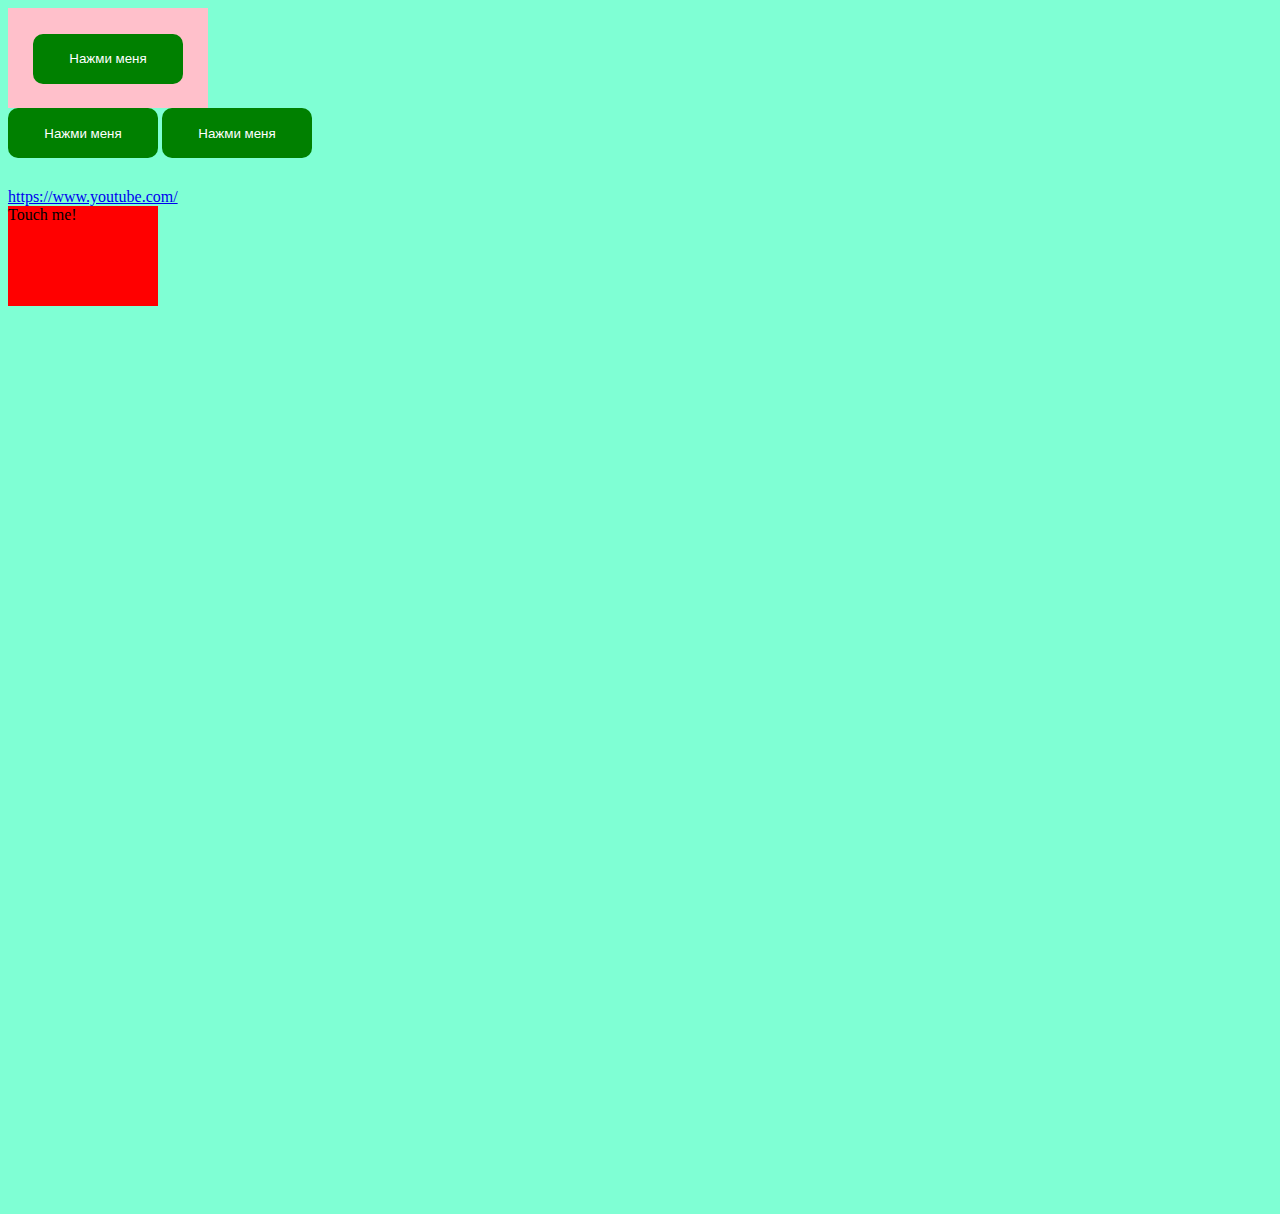
==== index.html @ ff6a5f72 "async and defer" ====
<!DOCTYPE html>
<html lang="en">
<head>
    <meta charset="UTF-8">
    <meta http-equiv="X-UA-Compatible" content="IE=edge">
    <meta name="viewport" content="width=device-width, initial-scale=1.0">
    <title>Practic</title>
    <link rel="stylesheet" href="style/style.css">
    <link rel="stylesheet" href="style/GetElementsFromPage.css">
    <link rel="stylesheet" href="style/event.css">
</head>
<body>
    <!-- Get Elements From Page -->
    <!-- <section>
        <div class="box_wrapper">
            <div class="box_kv" id='box'>
              <div class="box_content">1</div>
            </div>
            <div class="box_kv">
              <div class="box_content">2</div>
            </div>
            <div class="box_kv">
              <div class="box_content">3</div>
            </div>
            <div class="box_kv">
              <div class="box_content">4</div>
            </div>
          </div>
          
          <div class="cirle_wrapper">
            <div class="circle">
              <div class="circle_content">1</div>
            </div>
            <div class="circle">
              <div class="circle_content">2</div>
            </div>
            <div class="circle">
              <div class="circle_content">3</div>
            </div>
            <div class="circle">
              <div class="circle_content">4</div>
            </div>
            <div class="circle">
              <div class="circle_content">5</div>
            </div>
          </div>
          <div class="btn_wrapper">
            <button class="btn">Button1</button>
            <button class="btn">Button2</button>
            <button class="btn">Button3</button>
          </div>
          
    </section> -->

    <section>
      <div class="overlay">
        <button id="btn">Нажми меня</button>
      </div>
		  <button >Нажми меня</button>
		  <button>Нажми меня</button>

    	<a href="https://www.youtube.com/">https://www.youtube.com/</a>
		
    </section>

    <!-- event on mobile -->
    <section class="mobile-event">
      <div class="box">
        Touch me!
      </div>
    </section>
    <!-- <script src="script.js"></script> -->
    <!-- <script src="scripts/script.js"></script>
    <script src="scripts/lecture.js"></script>
    <script src="scripts/Method_and_property_string_and_number.js"></script>
    <script src="scripts/call-back.js"></script>
    <script src="scripts/Object_&_destruction.js"></script>
    <script src="scripts/array.js"></script>
    <script src="scripts/clone_&_spredOperator.js"></script>
    <script src="scripts/OOP_basic.js"></script> -->
    <!-- <script src="scripts/breackPoint.js"></script> -->
    <!-- <script src="scripts/GetElementsFromPage.js"></script> -->
    <!-- <script src="scripts/event.js"></script> -->
    <script defer src="scripts/defer_&_async.js"></script>
</body>
</html>
---- style/style.css ----
body {
    background-color: aquamarine;
}
---- style/GetElementsFromPage.css ----
.box_wrapper, .cirle_wrapper {
    display: flex;
    min-height: 200px;
    flex-wrap: wrap;
    justify-content: center;
  }
  
  .box_kv,
  .circle{
    min-width: 100px;
    height: 100px;
    background-color: blue;
    margin: 20px 20px;
    display: flex;
    
    justify-content: center;
    align-items: center;
    color: white;
    font-size: 24px;
  }
  
  .cirle_wrapper .circle {
    border-radius: 100%;
    background-color: green;
  }

.black {
  background-color: black;
  width: 200px;
  min-height: 10px;
  margin: 20px auto;
  color: red;
  font-size: 24px;
  text-align: center;
  border: 1px solid white;
  padding: 10px;
  line-height: 24px;
}
---- style/event.css ----
button {
    width: 150px;
    height: 50px;
    background-color: green;
    border: none;
    color: #fff;
    border-radius: 10px;
    outline: none;
    cursor: pointer;
    transition: 0.3s;
  }
  button:hover {
    transform: scale(0.95);
  }
  .overlay {
    background-color: pink;
    width: 200px;
    height: 100px;
    text-align: center;
    line-height: 100px;
  }
  a {
    display: block;
    margin-top: 30px;
  }

  .mobile-event {
    height: 1000px;
  }

  .mobile-event .box {
    width: 150px;
    height: 100px;
    background-color: red;
  }
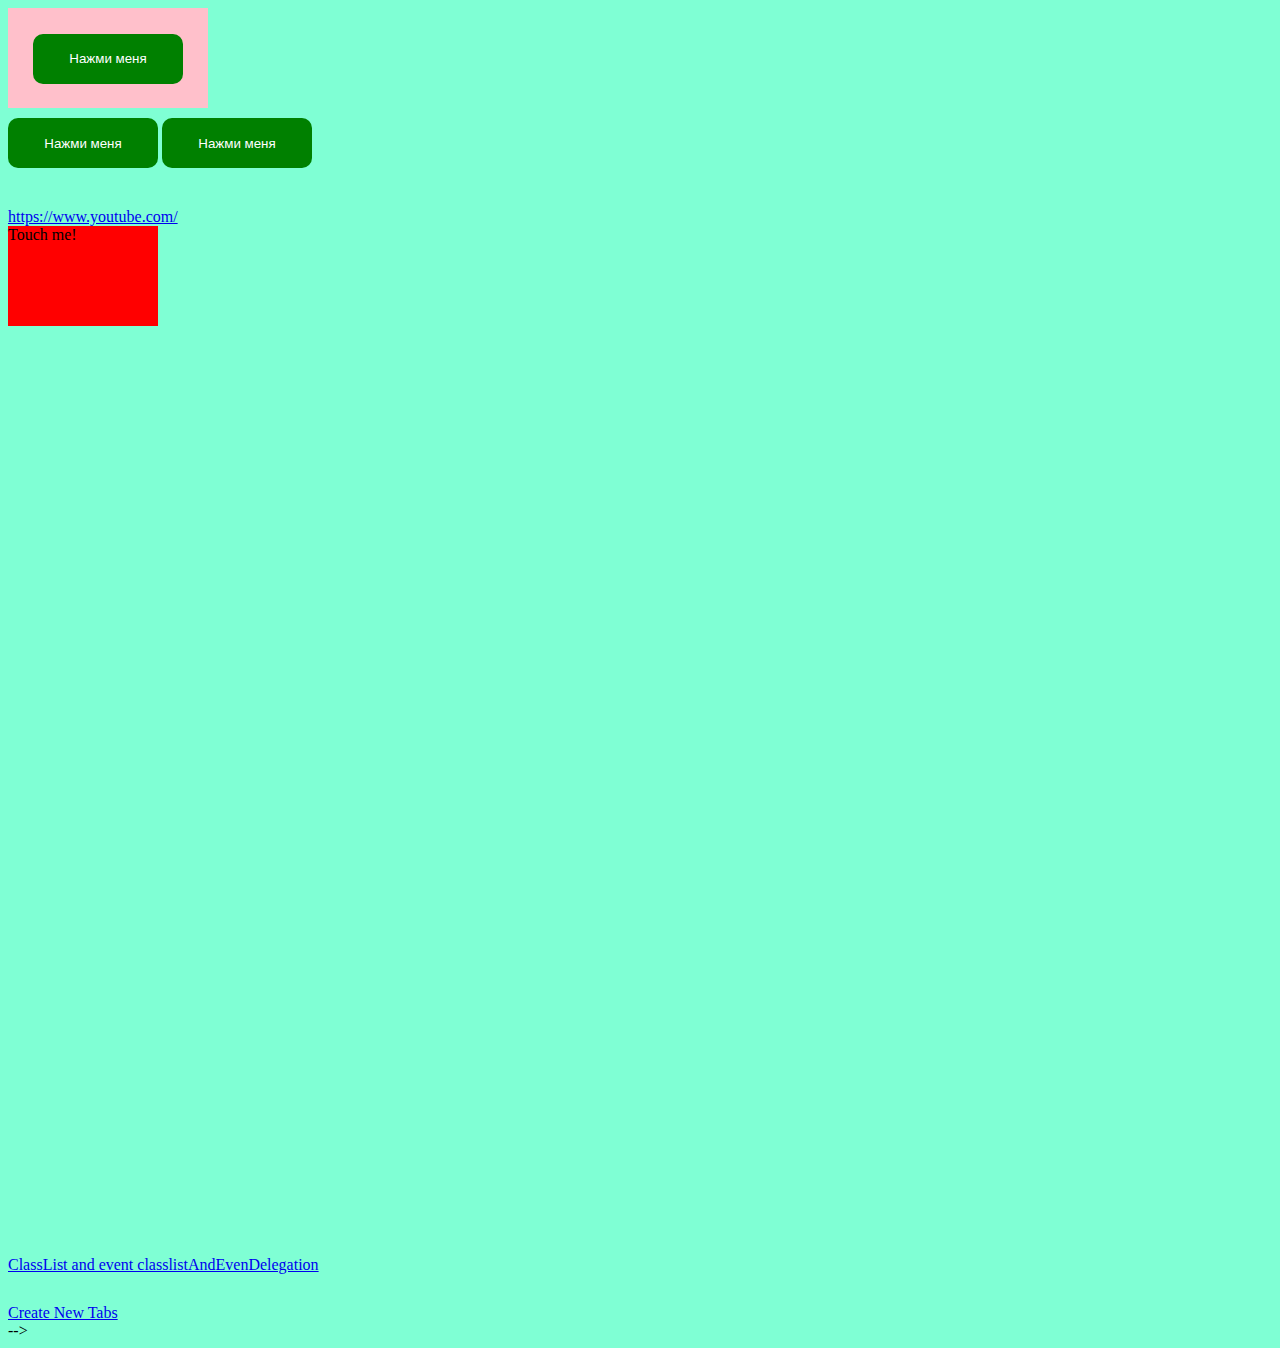
==== commit c3849057: "create tabs on page" ====
--- a/index.html
+++ b/index.html
@@ -69,18 +69,21 @@
         Touch me!
       </div>
     </section>
+    
+    <a href="classlistAndEvenDelegation/classlist.html">ClassList and event classlistAndEvenDelegation</a>
+    <a href="Tabs/tabs.html">Create New Tabs</a>
     <!-- <script src="script.js"></script> -->
     <!-- <script src="scripts/script.js"></script>
-    <script src="scripts/lecture.js"></script>
-    <script src="scripts/Method_and_property_string_and_number.js"></script>
-    <script src="scripts/call-back.js"></script>
-    <script src="scripts/Object_&_destruction.js"></script>
-    <script src="scripts/array.js"></script>
-    <script src="scripts/clone_&_spredOperator.js"></script>
-    <script src="scripts/OOP_basic.js"></script> -->
+    <!-- <script src="scripts/lecture.js"></script> -->
+    <!-- <script src="scripts/Method_and_property_string_and_number.js"></script> -->
+    <!-- <script src="scripts/call-back.js"></script> -->
+    <!-- <script src="scripts/Object_&_destruction.js"></script> -->
+    <!-- <script src="scripts/array.js"></script> -->
+    <!-- <script src="scripts/clone_&_spredOperator.js"></script> -->
+    <!-- <script src="scripts/OOP_basic.js"></script> --> -->
     <!-- <script src="scripts/breackPoint.js"></script> -->
     <!-- <script src="scripts/GetElementsFromPage.js"></script> -->
     <!-- <script src="scripts/event.js"></script> -->
-    <script defer src="scripts/defer_&_async.js"></script>
+    <!-- <script defer src="scripts/defer_&_async.js"></script> -->
 </body>
 </html>--- a/style/style.css
+++ b/style/style.css
@@ -1,3 +1,46 @@
 body {
     background-color: aquamarine;
-}+}
+
+  .box {
+    position: absolute;
+    width: 100px;
+    height: 100px;
+    background-color: blue;
+  }
+  .wrapper {
+    position: relative;
+    width: 400px;
+    height: 400px;
+    border: 3px solid red;
+  }
+  .btn-block {
+      padding: 10px;
+      background-color: grey;
+      margin-top: 10px;
+  }
+  button {
+    margin-bottom: 10px;
+    margin-top: 10px;
+    width: 100px;
+    height: 40px;
+    background-color: yellow;
+    border: none;
+    transition: 0.3s all;
+  }
+  
+  .blue {
+      background-color: blue;
+  }
+  
+  .red {
+      background-color: red;
+  }
+
+  .yellow {
+    background-color: yellow;
+  }
+
+  .green {
+    background-color: green;
+  }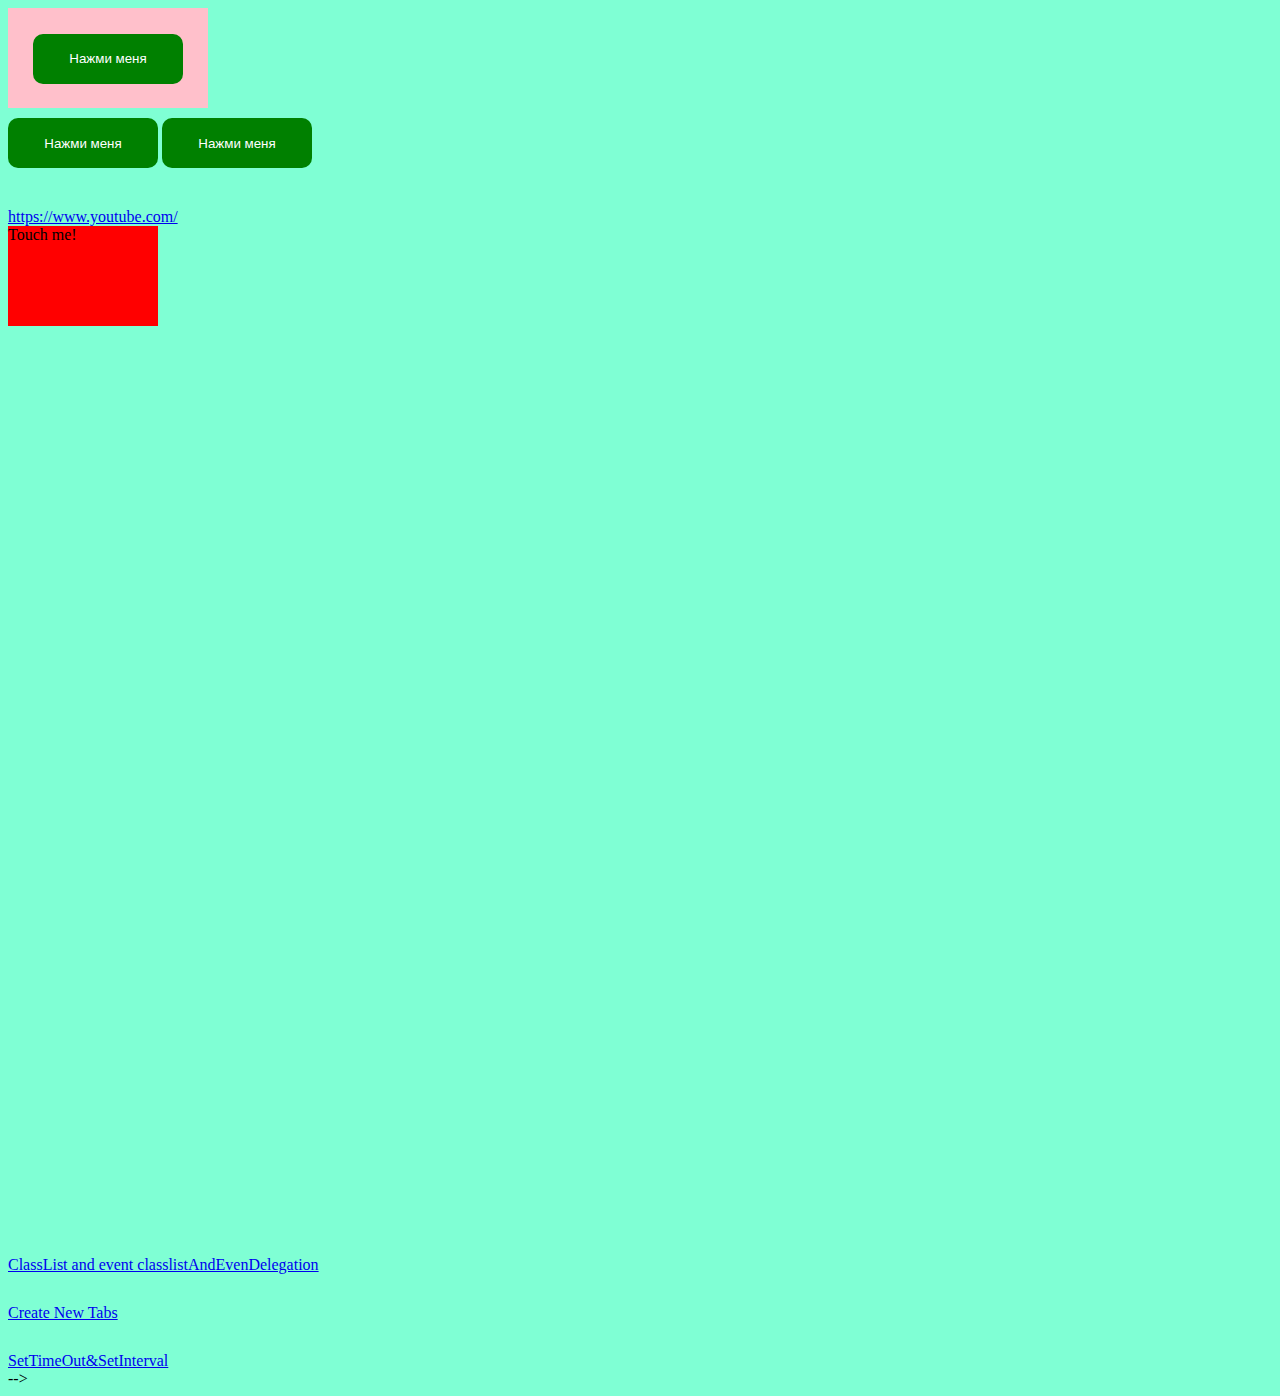
==== commit 56ed1558: "работа с датами" ====
--- a/index.html
+++ b/index.html
@@ -72,6 +72,7 @@
     
     <a href="classlistAndEvenDelegation/classlist.html">ClassList and event classlistAndEvenDelegation</a>
     <a href="Tabs/tabs.html">Create New Tabs</a>
+    <a href="SetTimeuot&SetInterval(les39)/SetTimeOut&SetInterval.html">SetTimeOut&SetInterval</a>
     <!-- <script src="script.js"></script> -->
     <!-- <script src="scripts/script.js"></script>
     <!-- <script src="scripts/lecture.js"></script> -->
@@ -85,5 +86,6 @@
     <!-- <script src="scripts/GetElementsFromPage.js"></script> -->
     <!-- <script src="scripts/event.js"></script> -->
     <!-- <script defer src="scripts/defer_&_async.js"></script> -->
+    <script defer src="scripts/work_width_date.js"></script>
 </body>
 </html>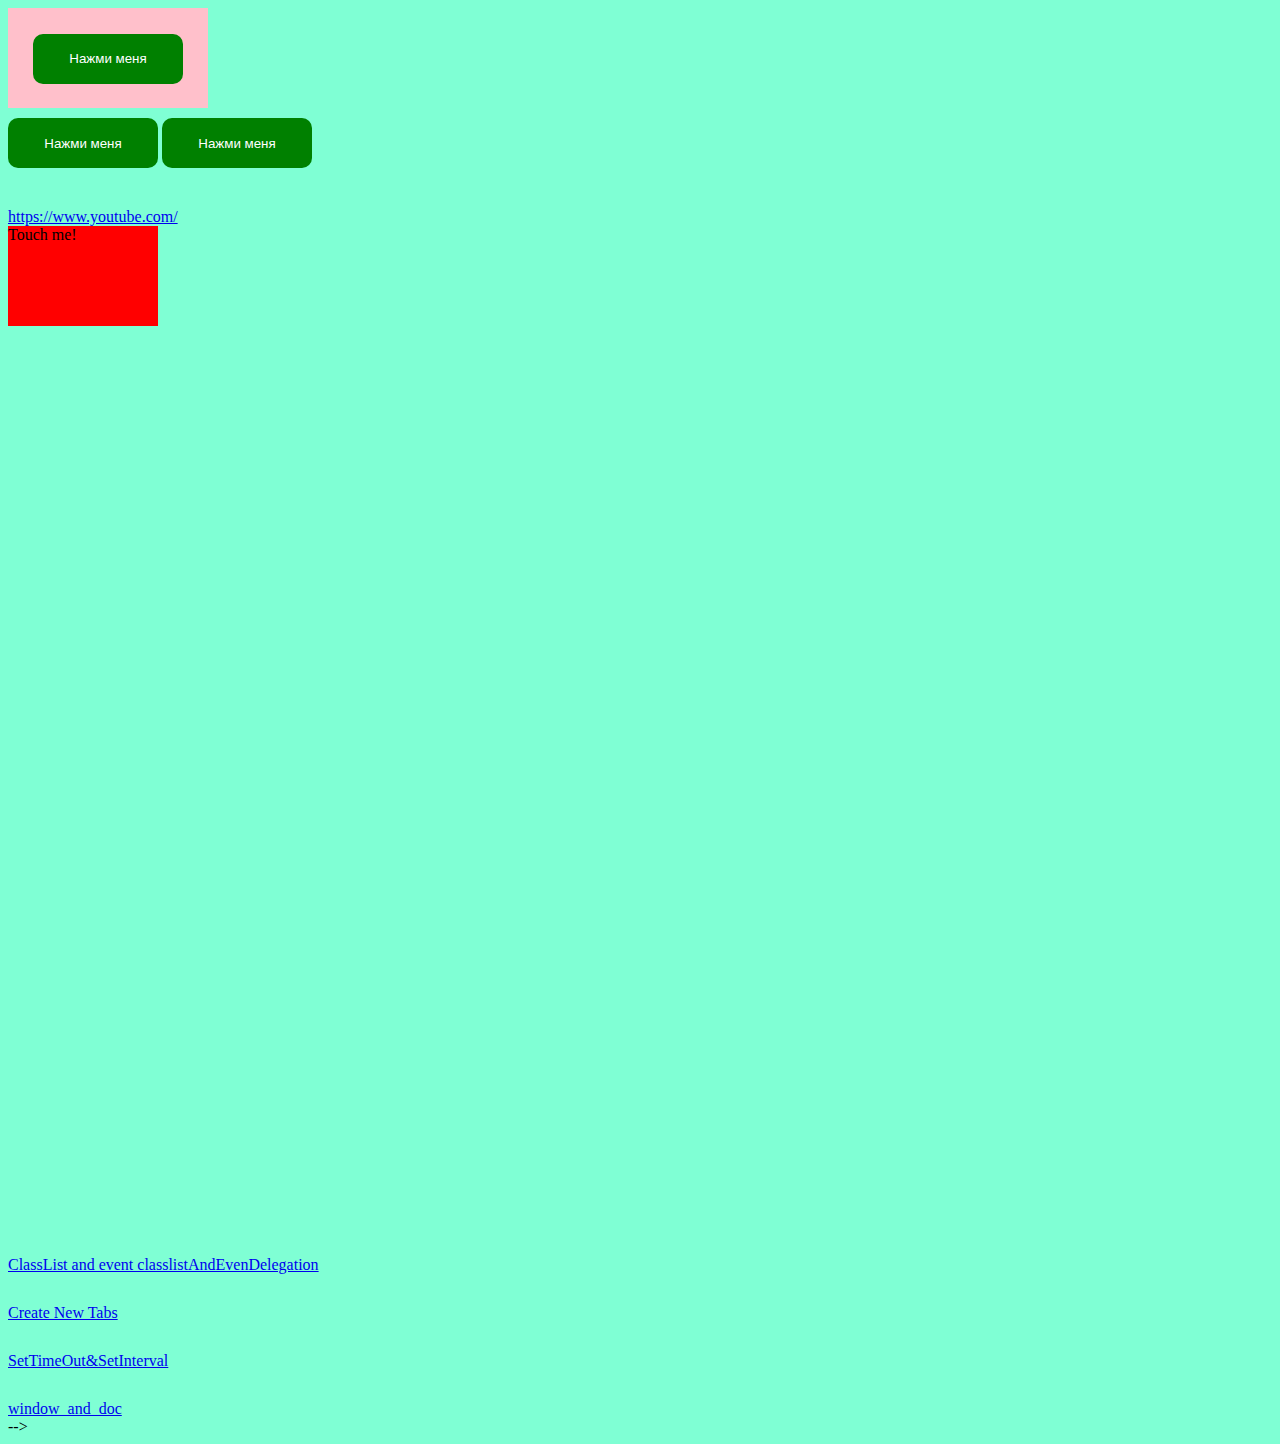
==== commit 63f9a5eb: "window&doc" ====
--- a/index.html
+++ b/index.html
@@ -73,6 +73,7 @@
     <a href="classlistAndEvenDelegation/classlist.html">ClassList and event classlistAndEvenDelegation</a>
     <a href="Tabs/tabs.html">Create New Tabs</a>
     <a href="SetTimeuot&SetInterval(les39)/SetTimeOut&SetInterval.html">SetTimeOut&SetInterval</a>
+    <a href="window_and_doc/window&doc.html">window_and_doc</a>
     <!-- <script src="script.js"></script> -->
     <!-- <script src="scripts/script.js"></script>
     <!-- <script src="scripts/lecture.js"></script> -->
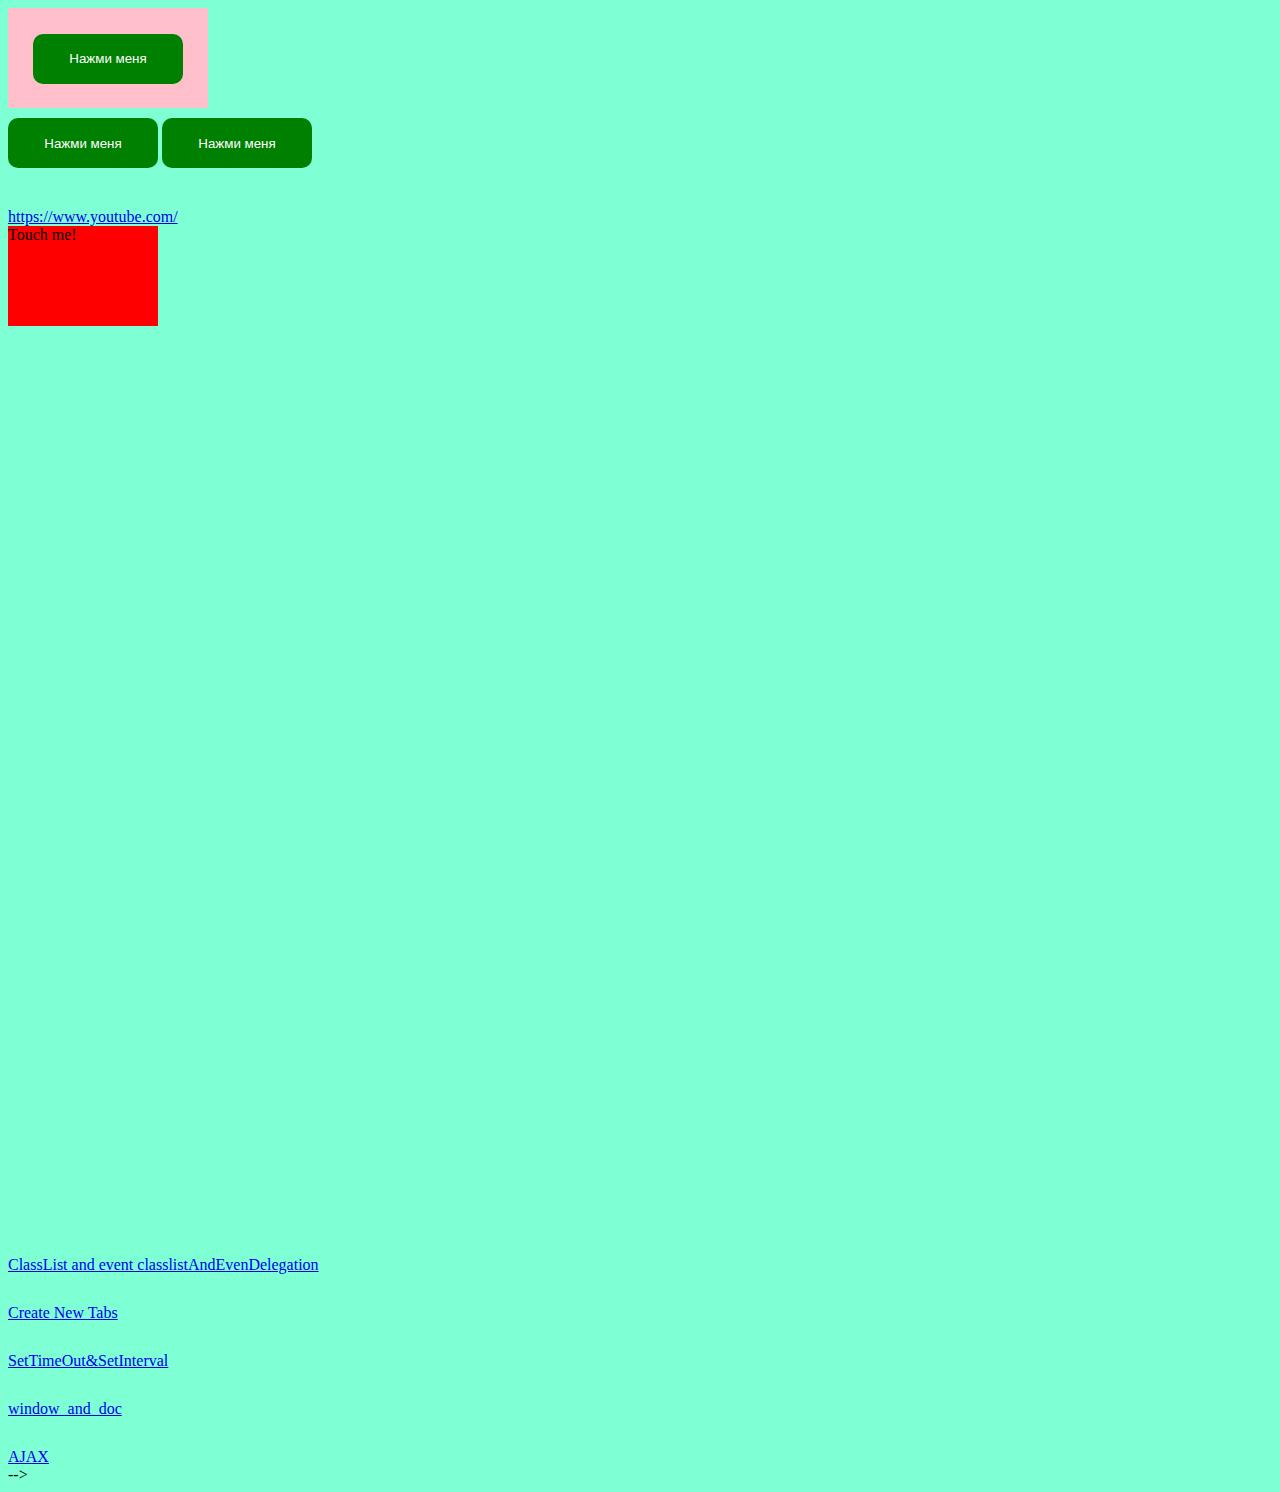
==== commit 91a82826: "AJAX begin" ====
--- a/index.html
+++ b/index.html
@@ -74,6 +74,7 @@
     <a href="Tabs/tabs.html">Create New Tabs</a>
     <a href="SetTimeuot&SetInterval(les39)/SetTimeOut&SetInterval.html">SetTimeOut&SetInterval</a>
     <a href="window_and_doc/window&doc.html">window_and_doc</a>
+    <a href="AJAX/AJAX.html">AJAX</a>
     <!-- <script src="script.js"></script> -->
     <!-- <script src="scripts/script.js"></script>
     <!-- <script src="scripts/lecture.js"></script> -->
@@ -87,6 +88,12 @@
     <!-- <script src="scripts/GetElementsFromPage.js"></script> -->
     <!-- <script src="scripts/event.js"></script> -->
     <!-- <script defer src="scripts/defer_&_async.js"></script> -->
-    <script defer src="scripts/work_width_date.js"></script>
+    <!-- <script defer src="scripts/work_width_date.js"></script> -->
+    <!-- <script src="scripts/function-constructors.js"></script> -->
+    <!-- <script src="scripts/callContentThis.js"></script> -->
+    <!-- <script src="scripts/class.js"></script> -->
+    <!-- <script src="scripts/json&http.js"></script> -->
+    
+
 </body>
 </html>